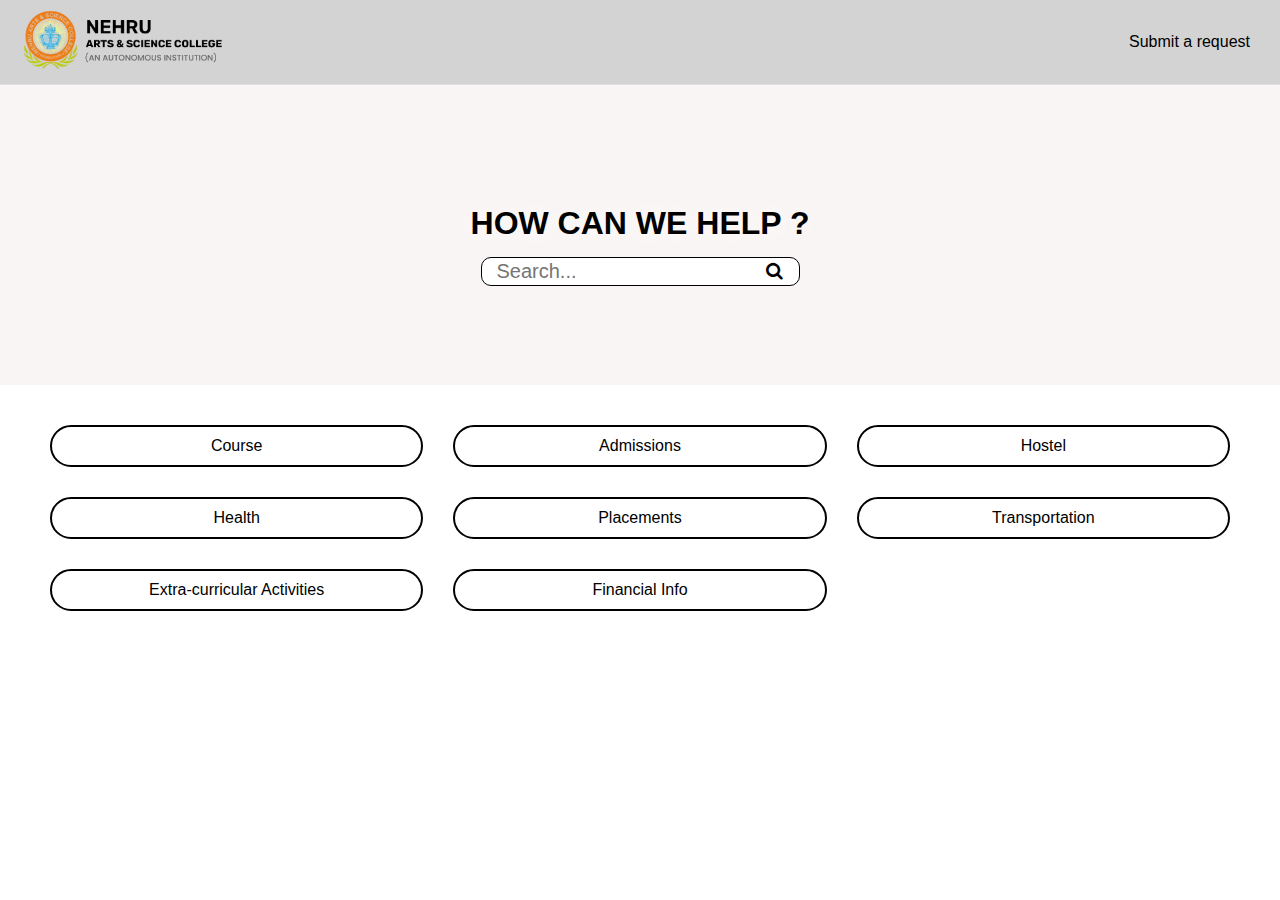
==== Home/index.html @ 9237d8b3 "first commit" ====
<!DOCTYPE html>
<html lang="en">
<head>
    <meta charset="UTF-8">
    <meta name="viewport" content="width=device-width, initial-scale=1.0">
    <title>Frequently Asked Question</title>

    <!-- Styles -->
    <link rel="stylesheet" href="styles.css">

    <!-- Font-awsome -->
    <link rel="stylesheet" href="https://cdnjs.cloudflare.com/ajax/libs/font-awesome/4.7.0/css/font-awesome.min.css">

</head>
<body>
    <header class="header">
        <a href=""><img class="nasc-logo" src="/assets/Images/NASC_logo_PNG.png" alt="NASC Logo"></a>
        <a href="../Request From/index.html" class="request">Submit a request</a>
    </header>

    <section id="search-cont">
        <h1 class="search-title">HOW CAN WE HELP ?</h1>
        <form action="" class="search-box">
            <input type="text" placeholder="Search...">
            <button type="submit"><i class="fa fa-search"></i></button>
        </form>
    </section>

    <div class="main-grid">
        <a href="#" class="grid-item">Course</a>
        <a href="#" class="grid-item">Admissions</a>
        <a href="#" class="grid-item">Hostel</a>
        <a href="#" class="grid-item">Health</a>
        <a href="#" class="grid-item">Placements</a>
        <a href="#" class="grid-item">Transportation</a>
        <a href="#" class="grid-item">Extra-curricular Activities</a>
        <a href="#" class="grid-item">Financial Info</a>
      </div>
</body>
</html>
---- Home/styles.css ----
body {
    margin: 0;
    font-family: Arial, sans-serif;
}

/* Header Start */
.header {
    display: flex;
    justify-content: space-between;
    align-items: center;
    padding: 10px 20px;
    background-color: lightgrey;
    border-bottom: 1px solid #dee2e6;
}

.nasc-logo {
    height: 60px;
    width: 100%;
}

.header .request {
    text-decoration: none;
    color: black;
    padding: 10px;
    border-radius: 5px;
}

.request:hover{
    text-decoration: underline;
}
/* Header End */

/* Search Box Start */
#search-cont {
    background-color: #f9f5f4;
    height: 300px;
    padding: 0 20px;
    text-align: center;
    display: flex;
    align-items: center;
    justify-content: center;
    flex-direction: column;

    /* background-image: url("https://tngasa.com/wp-content/uploads/2022/06/Nehru-Arts-Science-College-coimbatore.jpg");
    background-repeat: no-repeat;
    background-size: 100%; */
}

.search-title{
    font-size: 32px;
    margin-bottom: 15px;
    text-shadow: 1px 1px 20px white;
}

.search-box{
    position: relative;
}

.search-box > input{
    width: 300px;
    height: 25px;
    border-radius: 10px;
    font-size: 20px;
    padding-left: 15px;
    border: 1px solid black;
}

.search-box > input:focus{
    outline: 1.5px solid black;
}
.search-box > button{
    position:absolute;
    top: 0;
    right: 0;
    width: 50px;
    height: 100%;
    border-radius: 50%;
    cursor: pointer;
    border: none;
    background: none;
    font-size: 18px;
}

.search-box > button > i{
    color: black;
}

.search-box > button > i:hover{
    color: rgb(162, 163, 163);
}
/* Search Box End */

/* Grid Strat */
.main-grid {
    display: grid;
    grid-template-columns: repeat(3, 1fr);
    gap: 10px;
    margin: 30px 30px;
    max-width: 1200px; 
    margin-left: auto;
    margin-right: auto;
  }
  
  .main-grid > a {
    color: black;
    text-decoration: none;
    border: 2px solid black;
    margin: 10px;
    padding: 10px;
    text-align: center;
    border-radius: 25px;
    transition: 0.2s ease-in-out;
  }
  
  .main-grid:nth-child(7){
    grid-template-columns: 1/span 2;
  }
  .main-grid > a:hover {
    background-color: black;
    color: white;
  }
  
  .main-grid > a:focus {
    outline: none;
    box-shadow: 0 0 0 2px black; 
  }
  
  .main-grid > a:active {
    transform: scale(0.9); 
  }

  @media (max-width: 768px) {
    .main-grid {
      grid-template-columns: repeat(2, 1fr);
    }
  }

  @media (max-width: 525px) {
    .main-grid {
      grid-template-columns: repeat(1,1fr);
    }

    .search-box > input{
        width: 90%;
        min-width: 150px;
    }
  }
  /* Grid End */
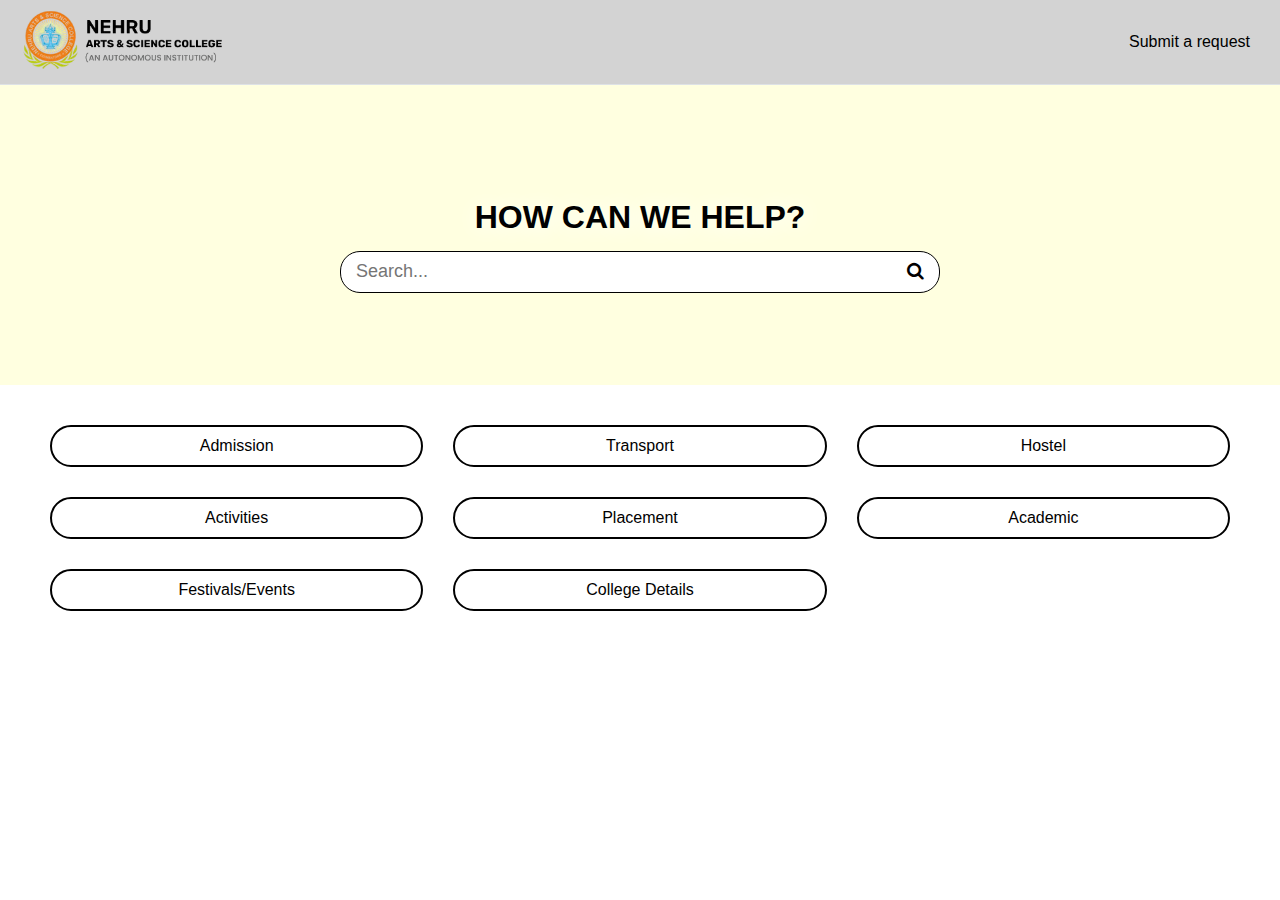
==== commit 4a64eab0: "live try" ====
--- a/Home/index.html
+++ b/Home/index.html
@@ -3,38 +3,48 @@
 <head>
     <meta charset="UTF-8">
     <meta name="viewport" content="width=device-width, initial-scale=1.0">
-    <title>Frequently Asked Question</title>
+    <title>Frequently Asked Questions</title>
 
     <!-- Styles -->
     <link rel="stylesheet" href="styles.css">
 
-    <!-- Font-awsome -->
+    <!-- Font-awesome -->
     <link rel="stylesheet" href="https://cdnjs.cloudflare.com/ajax/libs/font-awesome/4.7.0/css/font-awesome.min.css">
 
 </head>
 <body>
     <header class="header">
-        <a href=""><img class="nasc-logo" src="/assets/Images/NASC_logo_PNG.png" alt="NASC Logo"></a>
+        <a href="index.html"><img class="nasc-logo" src="/assets/Images/NASC_logo_PNG.png" alt="NASC Logo"></a>
         <a href="../Request From/index.html" class="request">Submit a request</a>
     </header>
 
     <section id="search-cont">
-        <h1 class="search-title">HOW CAN WE HELP ?</h1>
+        <h1 class="search-title">HOW CAN WE HELP?</h1>
         <form action="" class="search-box">
             <input type="text" placeholder="Search...">
             <button type="submit"><i class="fa fa-search"></i></button>
+            <div id="suggestions" class="suggestions"></div>
         </form>
     </section>
 
     <div class="main-grid">
-        <a href="#" class="grid-item">Course</a>
-        <a href="#" class="grid-item">Admissions</a>
-        <a href="#" class="grid-item">Hostel</a>
-        <a href="#" class="grid-item">Health</a>
-        <a href="#" class="grid-item">Placements</a>
-        <a href="#" class="grid-item">Transportation</a>
-        <a href="#" class="grid-item">Extra-curricular Activities</a>
-        <a href="#" class="grid-item">Financial Info</a>
-      </div>
+        <a href="#" class="grid-item" data-category="Admission">Admission</a>
+        <a href="#" class="grid-item" data-category="Transport">Transport</a>
+        <a href="#" class="grid-item" data-category="Hostel">Hostel</a>
+        <a href="#" class="grid-item" data-category="Activities">Activities</a>
+        <a href="#" class="grid-item" data-category="Placement">Placement</a>
+        <a href="#" class="grid-item" data-category="Academic">Academic</a>
+        <a href="#" class="grid-item" data-category="Festivals/Events">Festivals/Events</a>
+        <a href="#" class="grid-item" data-category="College Details">College Details</a>
+    </div>
+
+    <section id="faq-section">
+        <h2 id="faq-title">Category Title</h2>
+        <div id="faq-content">
+            <!-- Questions and answers will be injected here -->
+        </div>
+    </section>
+
+    <script src="script.js"></script>
 </body>
 </html>
--- a/Home/styles.css
+++ b/Home/styles.css
@@ -1,148 +1,278 @@
 body {
-    margin: 0;
-    font-family: Arial, sans-serif;
+  margin: 0;
+  font-family: Arial, sans-serif;
 }
 
 /* Header Start */
 .header {
-    display: flex;
-    justify-content: space-between;
-    align-items: center;
-    padding: 10px 20px;
-    background-color: lightgrey;
-    border-bottom: 1px solid #dee2e6;
+  display: flex;
+  justify-content: space-between;
+  align-items: center;
+  padding: 10px 20px;
+  background-color: lightgrey;
+  border-bottom: 1px solid #dee2e6;
 }
 
 .nasc-logo {
-    height: 60px;
-    width: 100%;
+  height: 60px;
+  width: 100%;
 }
 
 .header .request {
-    text-decoration: none;
-    color: black;
-    padding: 10px;
-    border-radius: 5px;
-}
-
-.request:hover{
-    text-decoration: underline;
+  text-decoration: none;
+  color: black;
+  padding: 10px;
+  border-radius: 5px;
+}
+
+.request:hover {
+  text-decoration: underline;
 }
 /* Header End */
 
 /* Search Box Start */
 #search-cont {
-    background-color: #f9f5f4;
-    height: 300px;
-    padding: 0 20px;
-    text-align: center;
-    display: flex;
-    align-items: center;
-    justify-content: center;
-    flex-direction: column;
-
-    /* background-image: url("https://tngasa.com/wp-content/uploads/2022/06/Nehru-Arts-Science-College-coimbatore.jpg");
-    background-repeat: no-repeat;
-    background-size: 100%; */
-}
-
-.search-title{
-    font-size: 32px;
-    margin-bottom: 15px;
-    text-shadow: 1px 1px 20px white;
-}
-
-.search-box{
-    position: relative;
-}
-
-.search-box > input{
-    width: 300px;
-    height: 25px;
-    border-radius: 10px;
-    font-size: 20px;
-    padding-left: 15px;
-    border: 1px solid black;
-}
-
-.search-box > input:focus{
-    outline: 1.5px solid black;
-}
-.search-box > button{
-    position:absolute;
-    top: 0;
-    right: 0;
-    width: 50px;
-    height: 100%;
-    border-radius: 50%;
-    cursor: pointer;
-    border: none;
-    background: none;
-    font-size: 18px;
-}
-
-.search-box > button > i{
-    color: black;
-}
-
-.search-box > button > i:hover{
-    color: rgb(162, 163, 163);
-}
-/* Search Box End */
-
-/* Grid Strat */
+  background-color: lightyellow;
+  height: 300px;
+  padding: 0 20px;
+  text-align: center;
+  display: flex;
+  align-items: center;
+  justify-content: center;
+  flex-direction: column;
+}
+
+.search-title {
+  font-size: 32px;
+  margin-bottom: 15px;
+  text-shadow: 1px 1px 20px white;
+}
+
+.search-box {
+  display: flex;
+  align-items: center;
+  position: relative;
+  width: 100%;
+  max-width: 600px;
+}
+
+.search-box > input {
+  flex: 1;
+  height: 40px;
+  border-radius: 20px;
+  font-size: 18px;
+  padding: 0 15px;
+  border: 1px solid black;
+  transition: box-shadow 0.3s ease;
+}
+
+.search-box > input:focus {
+  outline: none;
+  box-shadow: 0 0 5px black;
+}
+
+.search-box > button {
+  width: 50px;
+  height: 40px;
+  border-radius: 50%;
+  cursor: pointer;
+  border: none;
+  background: none;
+  font-size: 18px;
+  margin-left: -50px;
+  transition: background-color 0.3s ease;
+}
+
+.search-box > button > i {
+  color: black;
+}
+
+.search-box > button > i:hover {
+  color: darkred;
+}
+
+#suggestions {
+  position: absolute;
+  top: 50px;
+  left: 0;
+  width: 100%;
+  max-height: 200px; /* Adjust as needed */
+  background-color: white;
+  border: 1px solid #ccc;
+  border-radius: 5px;
+  box-shadow: 0 4px 8px rgba(0, 0, 0, 0.1);
+  z-index: 1000;
+  display: none;
+  overflow-y: auto;
+}
+/* Add this CSS to your existing CSS */
+
+.highlighted {
+  background-color: #ddd;
+}
+
+/* Highlight selected suggestion */
+.suggestion-item.highlight {
+  background-color: #ddd;
+}
+.suggestion-item {
+  padding: 10px;
+  cursor: pointer;
+}
+
+.suggestion-item:hover {
+  background-color: #f1f1f1;
+}
+
+.suggestion-item.active {
+  background-color: #ddd;
+}
+
+/* Media Queries */
+@media (max-width: 525px) {
+  .search-box > input {
+    width: calc(100% - 60px);
+    min-width: 150px;
+  }
+
+  .search-box > button {
+    margin-left: 0;
+  }
+}
+
+/* Grid Start */
 .main-grid {
-    display: grid;
-    grid-template-columns: repeat(3, 1fr);
-    gap: 10px;
-    margin: 30px 30px;
-    max-width: 1200px; 
-    margin-left: auto;
-    margin-right: auto;
-  }
-  
-  .main-grid > a {
-    color: black;
-    text-decoration: none;
-    border: 2px solid black;
-    margin: 10px;
-    padding: 10px;
-    text-align: center;
-    border-radius: 25px;
-    transition: 0.2s ease-in-out;
-  }
-  
-  .main-grid:nth-child(7){
-    grid-template-columns: 1/span 2;
-  }
-  .main-grid > a:hover {
-    background-color: black;
-    color: white;
-  }
-  
-  .main-grid > a:focus {
-    outline: none;
-    box-shadow: 0 0 0 2px black; 
-  }
-  
-  .main-grid > a:active {
-    transform: scale(0.9); 
-  }
-
-  @media (max-width: 768px) {
-    .main-grid {
-      grid-template-columns: repeat(2, 1fr);
-    }
-  }
-
-  @media (max-width: 525px) {
-    .main-grid {
-      grid-template-columns: repeat(1,1fr);
-    }
-
-    .search-box > input{
-        width: 90%;
-        min-width: 150px;
-    }
-  }
-  /* Grid End */
+  display: grid;
+  grid-template-columns: repeat(3, 1fr);
+  gap: 10px;
+  margin: 30px 30px;
+  max-width: 1200px;
+  margin-left: auto;
+  margin-right: auto;
+}
+
+.main-grid > a {
+  color: black;
+  text-decoration: none;
+  border: 2px solid black;
+  margin: 10px;
+  padding: 10px;
+  text-align: center;
+  border-radius: 25px;
+  transition: all 0.3s ease-in-out;
+  position: relative;
+  overflow: hidden;
+}
+
+.main-grid > a:hover {
+  background-color: black;
+  color: white;
+  transform: scale(1.05);
+}
+
+.main-grid > a:focus {
+  outline: none;
+  box-shadow: 0 0 0 2px black;
+}
+
+.main-grid > a:active {
+  transform: scale(0.95);
+}
+
+.main-grid > a::before {
+  content: '';
+  position: absolute;
+  top: 50%;
+  left: 50%;
+  width: 300%;
+  height: 300%;
+  background: rgba(0, 0, 0, 0.1);
+  transition: opacity 0.3s ease;
+  opacity: 0;
+  transform: translate(-50%, -50%) scale(0);
+  border-radius: 50%;
+  z-index: 0;
+}
+
+.main-grid > a:hover::before {
+  opacity: 1;
+  transform: translate(-50%, -50%) scale(1);
+}
+
+.main-grid > a > * {
+  position: relative;
+  z-index: 1;
+}
+
+@media (max-width: 768px) {
+  .main-grid {
+    grid-template-columns: repeat(2, 1fr);
+  }
+}
+
+@media (max-width: 525px) {
+  .main-grid {
+    grid-template-columns: repeat(1, 1fr);
+  }
+
+  .search-box > input {
+    width: calc(100% - 60px);
+    min-width: 150px;
+  }
+}
+/* Grid End */
+
+/* FAQ Section Start */
+#faq-section {
+  padding: 20px;
+  background-color: #f9f9f9;
+  border: 1px solid #ddd;
+  border-radius: 8px;
+  margin: 20px auto;
+  max-width: 800px;
+  display: none;
+}
+
+#faq-title {
+  font-size: 28px;
+  margin-bottom: 20px;
+  text-align: center;
+  color: #333;
+}
+
+#faq-content {
+  margin-top: 20px;
+}
+
+#faq-content h3 {
+  font-size: 20px;
+  margin: 10px 0;
+  color: #333;
+}
+
+#faq-content blockquote {
+  font-size: 16px;
+  margin: 20px 0; /* Increased margin for spacing */
+  color: #555;
+  padding: 10px 20px;
+  border-left: 5px solid #007BFF;
+  background-color: #f1f1f1;
+  border-radius: 5px;
+  line-height: 1.6;
+}
+
+/* Add a border and padding to each question and answer */
+#faq-content > * {
+  border-bottom: 1px solid #ddd;
+  padding-bottom: 10px;
+}
+
+#faq-content > *:last-child {
+  border-bottom: none;
+}
+
+/* Styling for question number */
+#faq-content .question-number {
+  font-weight: bold;
+  margin-right: 10px;
+}
